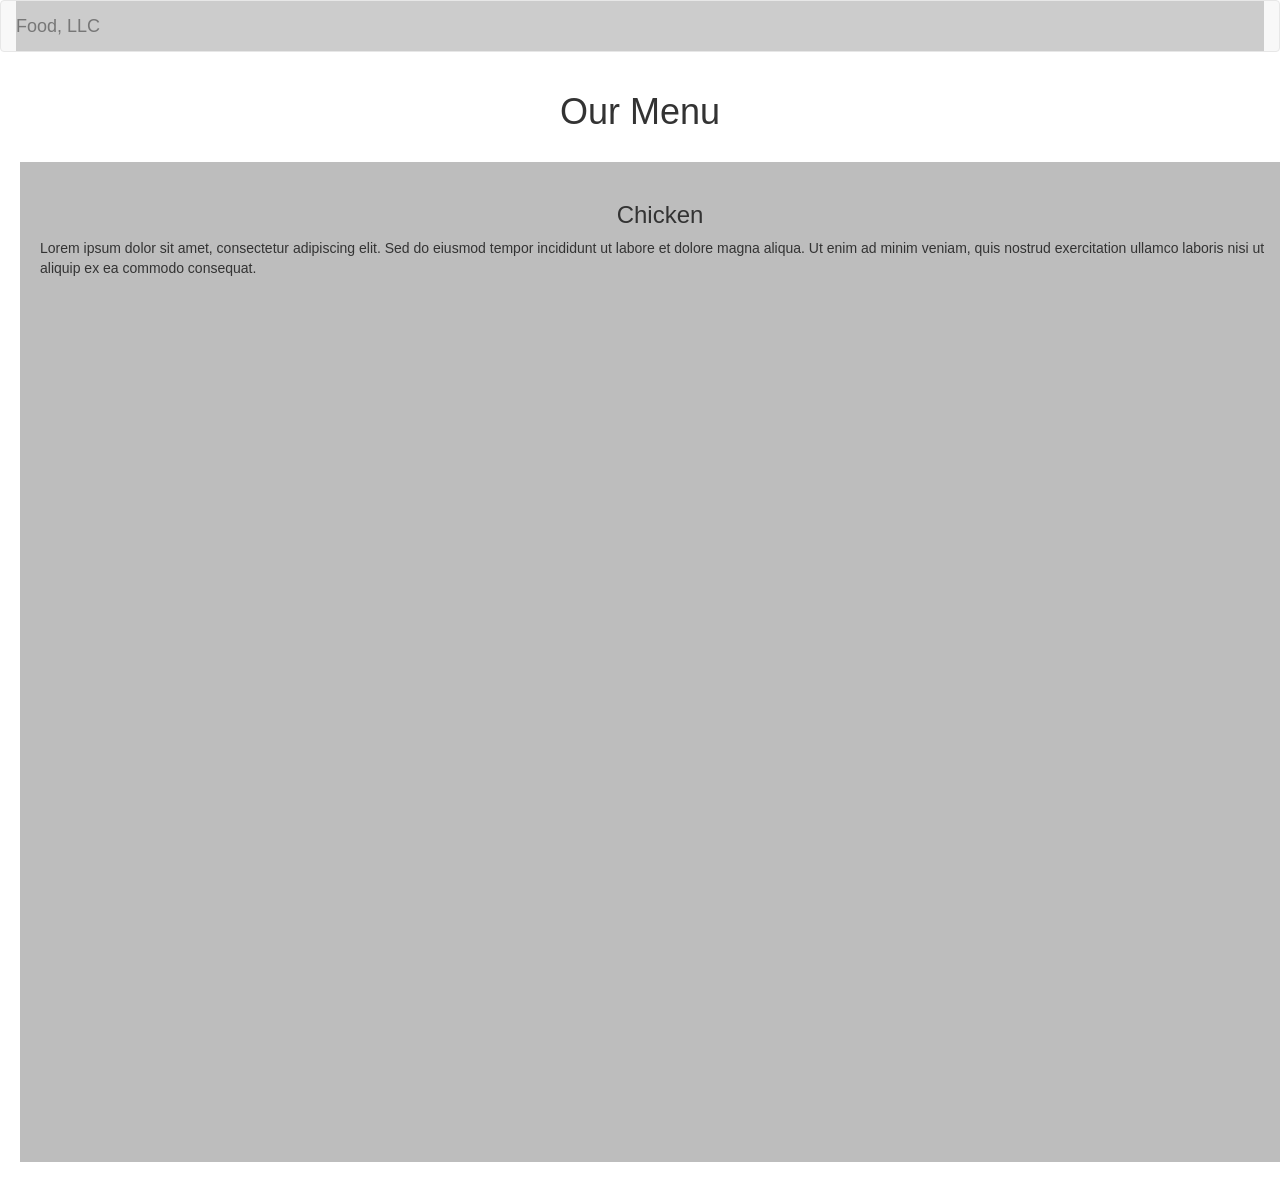
==== module3/index.html @ c6fddd55 "module 3" ====
<!DOCTYPE html>
<html lang="en">
<head>
  <meta charset="utf-8">
  <meta http-equiv="X-UA-Compatible" content="IE=edge">
  <meta name="viewport" content="width=device-width, initial-scale=1">

  <title>Module 3 Solution</title>

  <!-- Bootstrap CSS -->
  <link rel="stylesheet"
        href="https://maxcdn.bootstrapcdn.com/bootstrap/3.3.7/css/bootstrap.min.css">

  <!-- Custom CSS -->
  <link rel="stylesheet" href="css/styles.css">
</head>

<body>

  <!-- NAVBAR -->
  <nav class="navbar navbar-default">
    <div class="container-fluid">

      <div class="navbar-header">

        <!-- Mobile toggle button -->
        <button type="button"
                class="navbar-toggle collapsed visible-xs"
                data-toggle="collapse"
                data-target="#mobile-menu"
                aria-expanded="false">
          <span class="sr-only">Toggle navigation</span>
          <span class="icon-bar"></span>
          <span class="icon-bar"></span>
          <span class="icon-bar"></span>
        </button>

        <!-- Brand -->
        <a class="navbar-brand" href="#">Food, LLC</a>
      </div>

      <!-- Mobile Dropdown Menu -->
      <div class="collapse navbar-collapse" id="mobile-menu">
        <ul class="nav navbar-nav visible-xs text-center">
          <li><a href="#chicken">Chicken</a></li>
          <li><a href="#beef">Beef</a></li>
          <li><a href="#sushi">Sushi</a></li>
        </ul>
      </div>

    </div>
  </nav>

  <!-- PAGE HEADING -->
  <div class="container">
    <h1 class="text-center">Our Menu</h1>
  </div>

  <!-- MAIN SECTION -->
  <div class="container-fluid">
    <div class="row">
      <div class="col-xs-12 section-box" id="chicken">
        <h3 class="text-center">Chicken</h3>
        <p>
          Lorem ipsum dolor sit amet, consectetur adipiscing elit.
          Sed do eiusmod tempor incididunt ut labore et dolore magna aliqua.
          Ut enim ad minim veniam, quis nostrud exercitation ullamco laboris nisi ut aliquip ex ea commodo consequat.
        </p>
      </div>
    </div>
  </div>

  <!-- jQuery -->
  <script src="https://ajax.googleapis.com/ajax/libs/jquery/1.11.3/jquery.min.js"></script>

  <!-- Bootstrap JS -->
  <script src="https://maxcdn.bootstrapcdn.com/bootstrap/3.3.7/js/bootstrap.min.js"></script>

</body>
</html>
---- module3/css/styles.css ----
body {
  font-family: Arial, sans-serif;
}

.section-box {
  background-color: #bdbdbd;
  margin: 20px;
  padding: 20px;
  min-height: 1000px;
}

#mobile-menu {
  background-color: #ccc;
}

#mobile-menu ul {
  margin: 0;
}
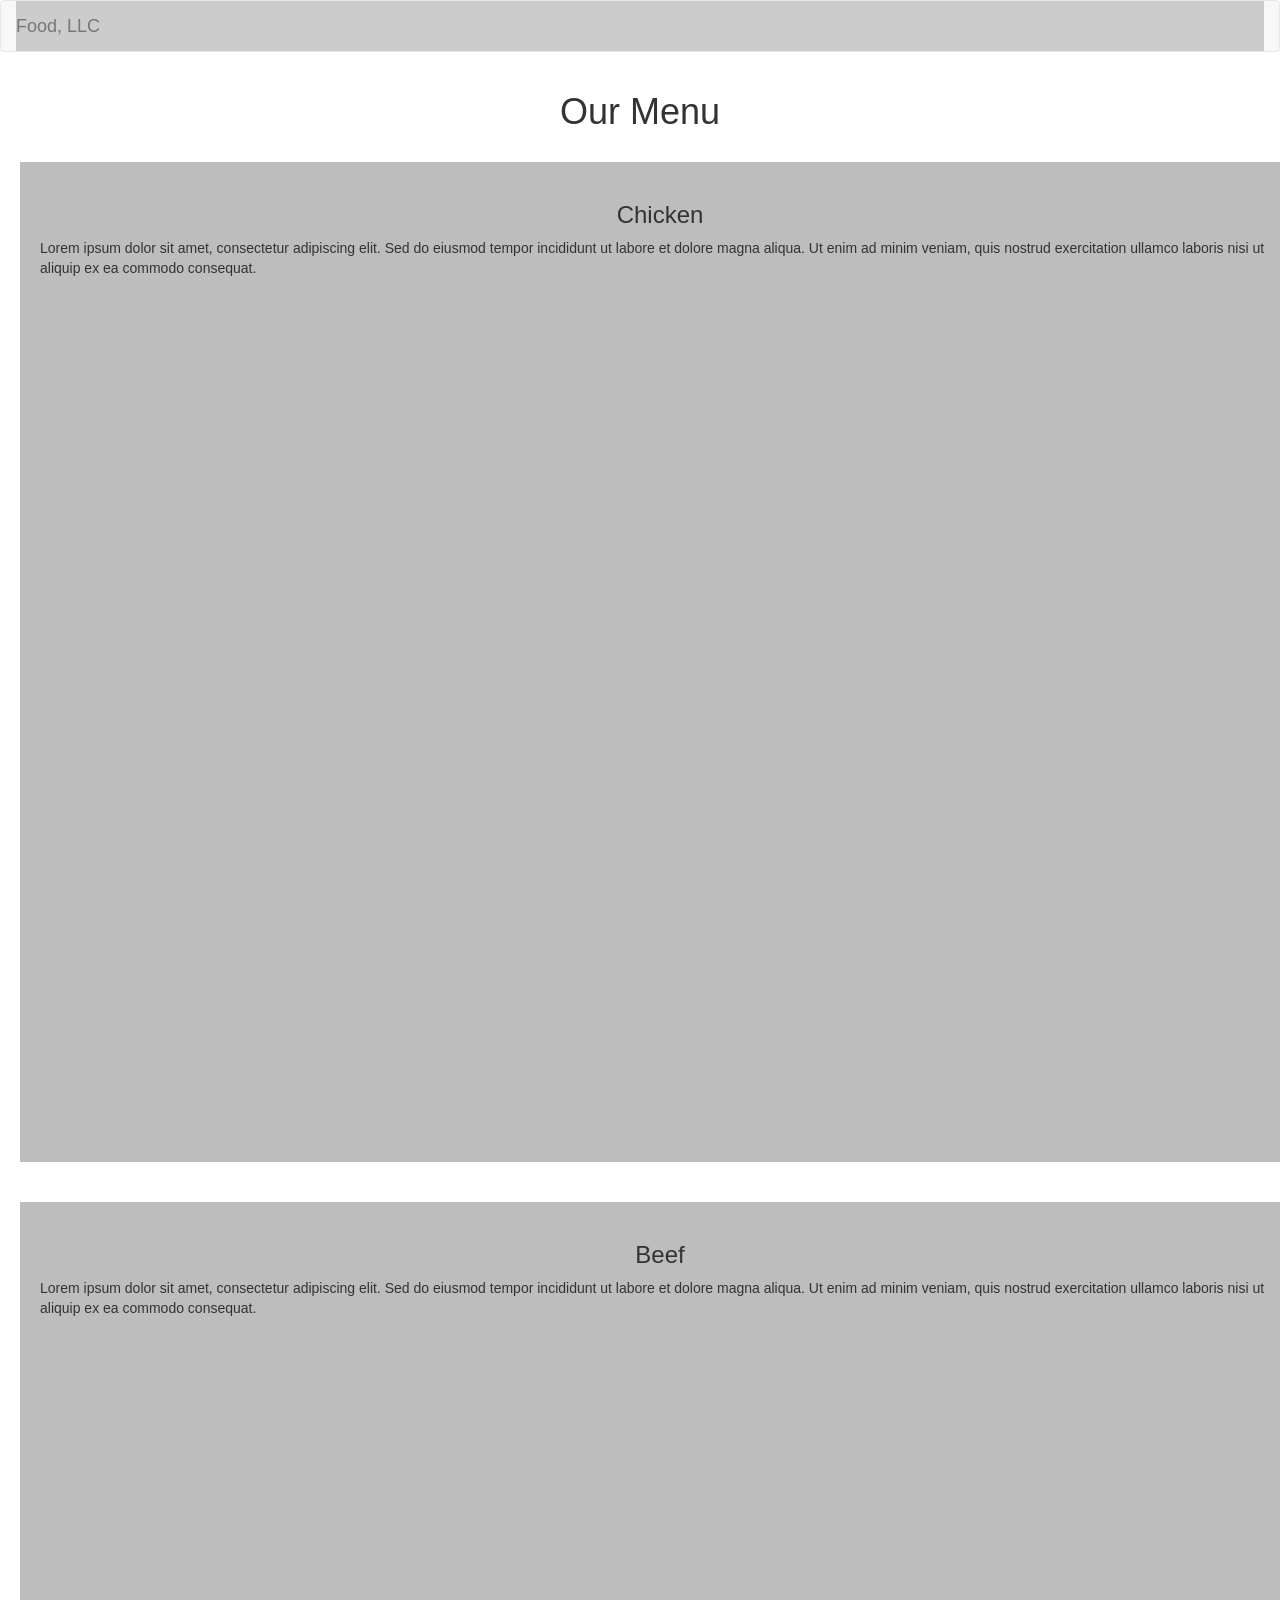
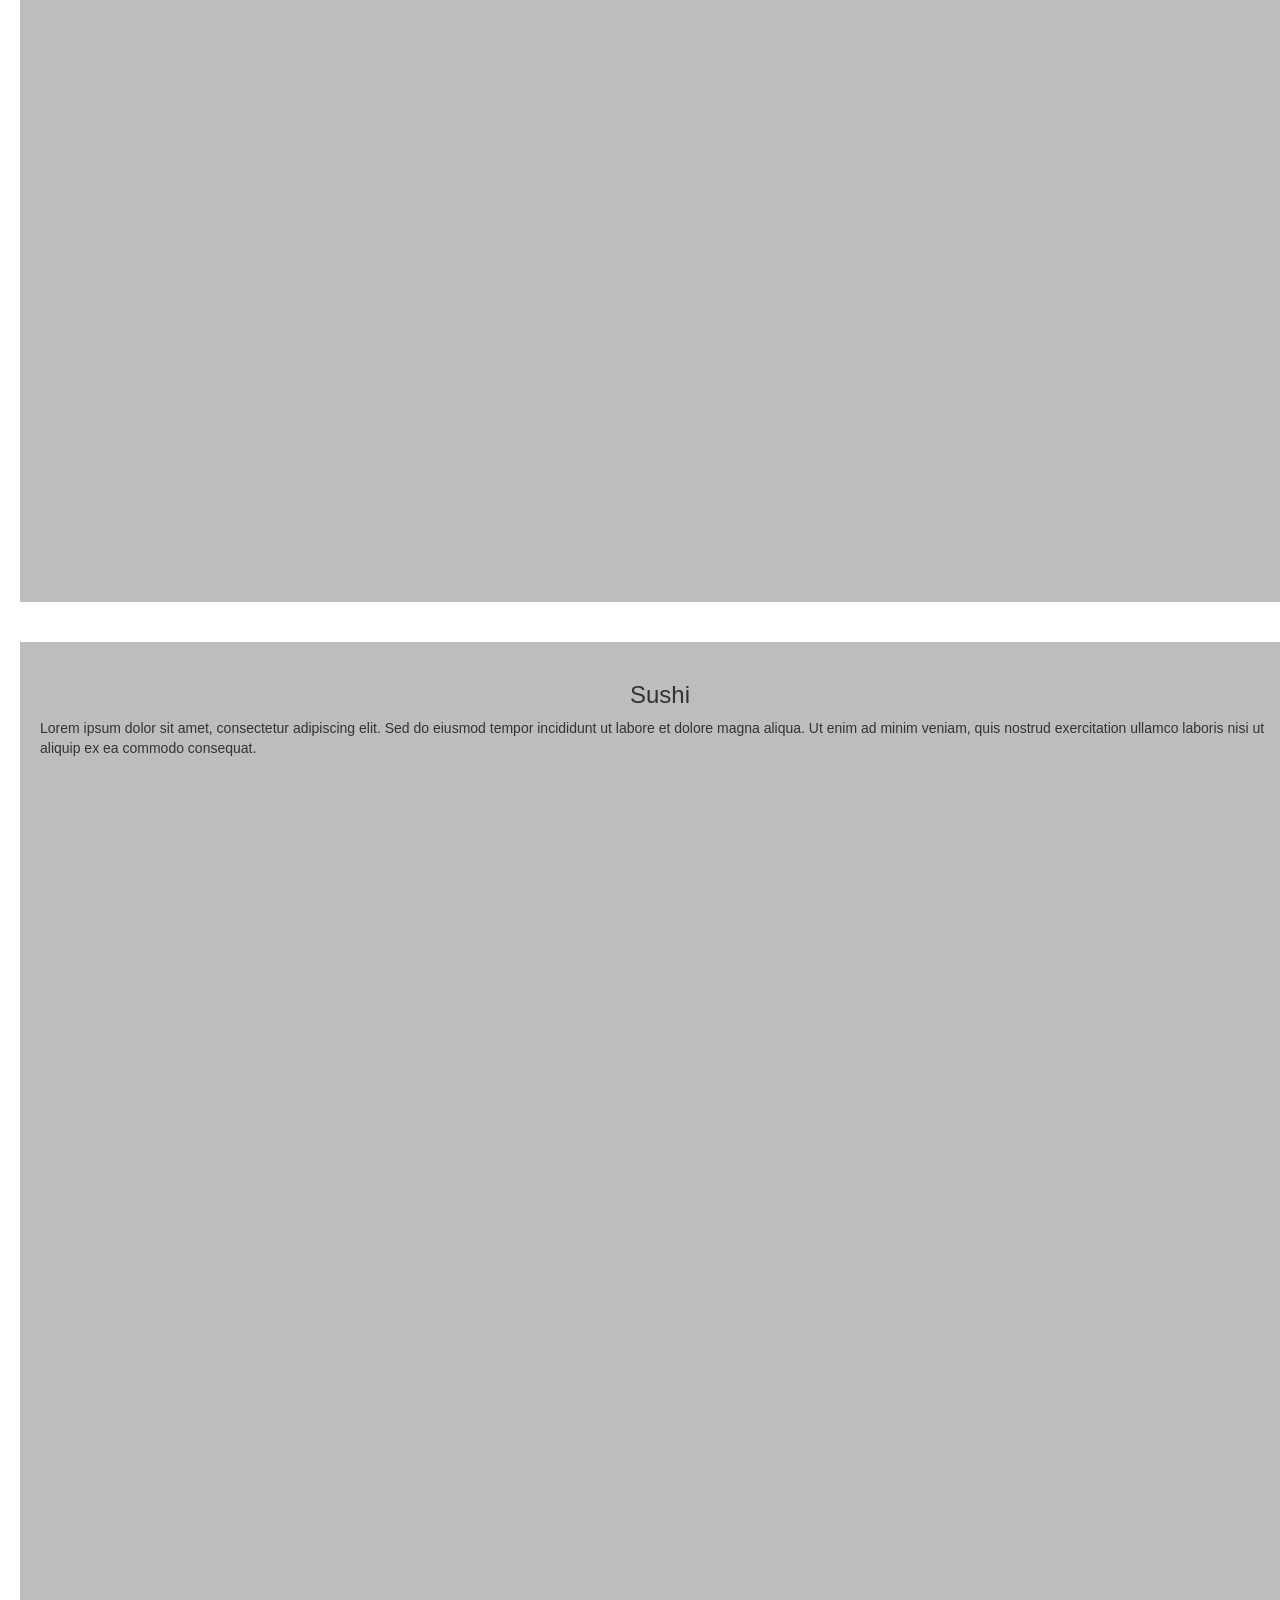
==== commit 28746d17: "solution 4" ====
--- a/module3/index.html
+++ b/module3/index.html
@@ -56,19 +56,39 @@
     <h1 class="text-center">Our Menu</h1>
   </div>
 
-  <!-- MAIN SECTION -->
-  <div class="container-fluid">
-    <div class="row">
-      <div class="col-xs-12 section-box" id="chicken">
-        <h3 class="text-center">Chicken</h3>
-        <p>
-          Lorem ipsum dolor sit amet, consectetur adipiscing elit.
-          Sed do eiusmod tempor incididunt ut labore et dolore magna aliqua.
-          Ut enim ad minim veniam, quis nostrud exercitation ullamco laboris nisi ut aliquip ex ea commodo consequat.
-        </p>
-      </div>
+<!-- MAIN SECTION -->
+<div class="container-fluid">
+  <div class="row">
+
+    <div class="col-xs-12 section-box" id="chicken">
+      <h3 class="text-center">Chicken</h3>
+      <p>
+        Lorem ipsum dolor sit amet, consectetur adipiscing elit.
+        Sed do eiusmod tempor incididunt ut labore et dolore magna aliqua.
+        Ut enim ad minim veniam, quis nostrud exercitation ullamco laboris nisi ut aliquip ex ea commodo consequat.
+      </p>
     </div>
+
+    <div class="col-xs-12 section-box" id="beef">
+      <h3 class="text-center">Beef</h3>
+      <p>
+        Lorem ipsum dolor sit amet, consectetur adipiscing elit.
+        Sed do eiusmod tempor incididunt ut labore et dolore magna aliqua.
+        Ut enim ad minim veniam, quis nostrud exercitation ullamco laboris nisi ut aliquip ex ea commodo consequat.
+      </p>
+    </div>
+
+    <div class="col-xs-12 section-box" id="sushi">
+      <h3 class="text-center">Sushi</h3>
+      <p>
+        Lorem ipsum dolor sit amet, consectetur adipiscing elit.
+        Sed do eiusmod tempor incididunt ut labore et dolore magna aliqua.
+        Ut enim ad minim veniam, quis nostrud exercitation ullamco laboris nisi ut aliquip ex ea commodo consequat.
+      </p>
+    </div>
+
   </div>
+</div>
 
   <!-- jQuery -->
   <script src="https://ajax.googleapis.com/ajax/libs/jquery/1.11.3/jquery.min.js"></script>
@@ -77,4 +97,4 @@
   <script src="https://maxcdn.bootstrapcdn.com/bootstrap/3.3.7/js/bootstrap.min.js"></script>
 
 </body>
-</html>+</html>
